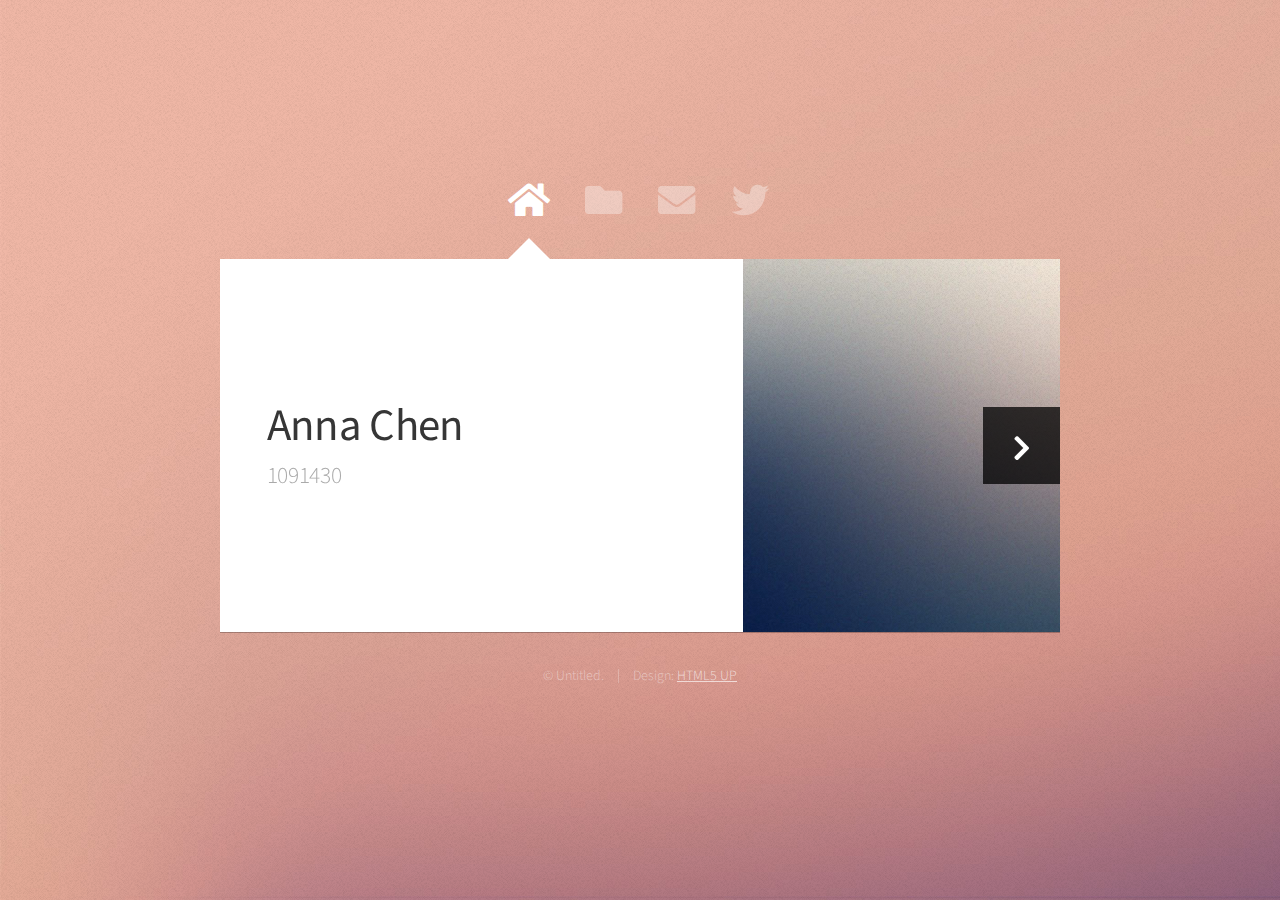
==== index.html @ 2713ee70 "first commit" ====
<!DOCTYPE HTML>
<html>
	<head>
		<title>Anna's web</title>
		<meta charset="utf-8" />
		<meta name="viewport" content="width=device-width, initial-scale=1, user-scalable=no" />
		<link rel="stylesheet" href="assets/css/main.css" />
		<noscript><link rel="stylesheet" href="assets/css/noscript.css" /></noscript>
	</head>
	<body class="is-preload">

		<!-- Wrapper-->
			<div id="wrapper">

				<!-- Nav -->
					<nav id="nav">
						<a href="#" class="icon solid fa-home"><span>Home</span></a>
						<a href="#work" class="icon solid fa-folder"><span>Work</span></a>
						<a href="#contact" class="icon solid fa-envelope"><span>Contact</span></a>
						<a href="https://www.instagram.com/anna_chen_1228/" class="icon brands fa-twitter"><span>Twitter</span></a>
					</nav>

				<!-- Main -->
					<div id="main">

						<!-- Me -->
							<article id="home" class="panel intro">
								<header>
									<h1>Anna Chen</h1>
									<p>1091430</p>
								</header>
								<a href="#work" class="jumplink pic">
									<span class="arrow icon solid fa-chevron-right"><span>See my work</span></span>
									<img src="images/me.jpg" alt="照片" width="300" height="200" />
								</a>
							</article>

						<!-- Work -->
							<article id="work" class="panel">
								<header>
									<h2>成果</h2>
								</header>
								<p>
									作品集
								</p>
								<section>
									<div class="row">
										<div class="col-4 col-6-medium col-12-small">
											<a target="_blank" href="hellohtml/index.html" class="image fit"><img src="images/pic01.jpg" alt=""></a>
										</div>
										<div class="col-4 col-6-medium col-12-small">
											<a target="_blank" href="hellojavascript/index.html" class="image fit"><img src="images/pic02.jpg" alt=""></a>
										</div>
										<div class="col-4 col-6-medium col-12-small">
											<a target="_blank" href="css_html/index.html"class="image fit"><img src="images/pic03.jpg" alt=""></a>
										</div>
										<div class="col-4 col-6-medium col-12-small">
											<a target="_blank" href="box model/index.html" class="image fit"><img src="images/pic04.jpg" alt=""></a>
										</div>
										<div class="col-4 col-6-medium col-12-small">
											<a target="_blank" href="bubble/index.html" class="image fit"><img src="images/pic05.jpg" alt=""></a>
										</div>
										<div class="col-4 col-6-medium col-12-small">
											<a target="_blank" href="animation/index.html" class="image fit"><img src="images/pic06.jpg" alt=""></a>
										</div>
										<div class="col-4 col-6-medium col-12-small">
											<a target="_blank" href="school timetable/index.html"class="image fit"><img src="images/pic07.jpg" alt=""></a>
										</div>
										<div class="col-4 col-6-medium col-12-small">
											<a href="#" class="image fit"><img src="images/pic08.jpg" alt=""></a>
										</div>
										<div class="col-4 col-6-medium col-12-small">
											<a href="#" class="image fit"><img src="images/pic09.jpg" alt=""></a>
										</div>
										<div class="col-4 col-6-medium col-12-small">
											<a href="#" class="image fit"><img src="images/pic10.jpg" alt=""></a>
										</div>
										<div class="col-4 col-6-medium col-12-small">
											<a href="#" class="image fit"><img src="images/pic11.jpg" alt=""></a>
										</div>
										<div class="col-4 col-6-medium col-12-small">
											<a href="#" class="image fit"><img src="images/pic12.jpg" alt=""></a>
										</div>
									</div>
								</section>
							</article>

						<!-- Contact -->
							<article id="contact" class="panel">
								<header>
									<h2>Contact Me</h2>
								</header>
								<form action="#" method="post">
									<div>
										<div class="row">
											<div class="col-6 col-12-medium">
												<input type="text" name="name" placeholder="Name" />
											</div>
											<div class="col-6 col-12-medium">
												<input type="text" name="email" placeholder="Email" />
											</div>
											<div class="col-12">
												<input type="text" name="subject" placeholder="Subject" />
											</div>
											<div class="col-12">
												<textarea name="message" placeholder="Message" rows="6"></textarea>
											</div>
											<div class="col-12">
												<input type="submit" value="Send Message" />
											</div>
										</div>
									</div>
								</form>
							</article>

					</div>

				<!-- Footer -->
					<div id="footer">
						<ul class="copyright">
							<li>&copy; Untitled.</li><li>Design: <a href="http://html5up.net">HTML5 UP</a></li>
						</ul>
					</div>

			</div>

		<!-- Scripts -->
			<script src="assets/js/jquery.min.js"></script>
			<script src="assets/js/browser.min.js"></script>
			<script src="assets/js/breakpoints.min.js"></script>
			<script src="assets/js/util.js"></script>
			<script src="assets/js/main.js"></script>

	</body>
</html>
---- assets/css/main.css ----
@import url("https://fonts.googleapis.com/css?family=Source+Sans+Pro:300,400,300italic,400italic");
@import url("fontawesome-all.min.css");

html, body, div, span, applet, object,
iframe, h1, h2, h3, h4, h5, h6, p, blockquote,
pre, a, abbr, acronym, address, big, cite,
code, del, dfn, em, img, ins, kbd, q, s, samp,
small, strike, strong, sub, sup, tt, var, b,
u, i, center, dl, dt, dd, ol, ul, li, fieldset,
form, label, legend, table, caption, tbody,
tfoot, thead, tr, th, td, article, aside,
canvas, details, embed, figure, figcaption,
footer, header, hgroup, menu, nav, output, ruby,
section, summary, time, mark, audio, video {
	margin: 0;
	padding: 0;
	border: 0;
	font-size: 100%;
	font: inherit;
	vertical-align: baseline;}

article, aside, details, figcaption, figure,
footer, header, hgroup, menu, nav, section {
	display: block;}

body {
	line-height: 1;
}

ol, ul {
	list-style: none;
}

blockquote, q {
	quotes: none;
}

	blockquote:before, blockquote:after, q:before, q:after {
		content: '';
		content: none;
	}

table {
	border-collapse: collapse;
	border-spacing: 0;
}

body {
	-webkit-text-size-adjust: none;
}

mark {
	background-color: transparent;
	color: inherit;
}

input::-moz-focus-inner {
	border: 0;
	padding: 0;
}

input, select, textarea {
	-moz-appearance: none;
	-webkit-appearance: none;
	-ms-appearance: none;
	appearance: none;
}

/* Row */

	.row {
		display: flex;
		flex-wrap: wrap;
		box-sizing: border-box;
		align-items: stretch;
	}

		.row > * {
			box-sizing: border-box;
		}

		.row.gtr-uniform > * > :last-child {
			margin-bottom: 0;
		}

		.row.aln-left {
			justify-content: flex-start;
		}

		.row.aln-center {
			justify-content: center;
		}

		.row.aln-right {
			justify-content: flex-end;
		}

		.row.aln-top {
			align-items: flex-start;
		}

		.row.aln-middle {
			align-items: center;
		}

		.row.aln-bottom {
			align-items: flex-end;
		}

		.row > .imp {
			order: -1;
		}

		.row > .col-1 {
			width: 8.33333%;
		}

		.row > .off-1 {
			margin-left: 8.33333%;
		}

		.row > .col-2 {
			width: 16.66667%;
		}

		.row > .off-2 {
			margin-left: 16.66667%;
		}

		.row > .col-3 {
			width: 25%;
		}

		.row > .off-3 {
			margin-left: 25%;
		}

		.row > .col-4 {
			width: 33.33333%;
		}

		.row > .off-4 {
			margin-left: 33.33333%;
		}

		.row > .col-5 {
			width: 41.66667%;
		}

		.row > .off-5 {
			margin-left: 41.66667%;
		}

		.row > .col-6 {
			width: 50%;
		}

		.row > .off-6 {
			margin-left: 50%;
		}

		.row > .col-7 {
			width: 58.33333%;
		}

		.row > .off-7 {
			margin-left: 58.33333%;
		}

		.row > .col-8 {
			width: 66.66667%;
		}

		.row > .off-8 {
			margin-left: 66.66667%;
		}

		.row > .col-9 {
			width: 75%;
		}

		.row > .off-9 {
			margin-left: 75%;
		}

		.row > .col-10 {
			width: 83.33333%;
		}

		.row > .off-10 {
			margin-left: 83.33333%;
		}

		.row > .col-11 {
			width: 91.66667%;
		}

		.row > .off-11 {
			margin-left: 91.66667%;
		}

		.row > .col-12 {
			width: 100%;
		}

		.row > .off-12 {
			margin-left: 100%;
		}

		.row.gtr-0 {
			margin-top: 0em;
			margin-left: 0em;
		}

			.row.gtr-0 > * {
				padding: 0em 0 0 0em;
			}

			.row.gtr-0.gtr-uniform {
				margin-top: 0em;
			}

				.row.gtr-0.gtr-uniform > * {
					padding-top: 0em;
				}

		.row.gtr-25 {
			margin-top: -0.3125em;
			margin-left: -0.3125em;
		}

			.row.gtr-25 > * {
				padding: 0.3125em 0 0 0.3125em;
			}

			.row.gtr-25.gtr-uniform {
				margin-top: -0.3125em;
			}

				.row.gtr-25.gtr-uniform > * {
					padding-top: 0.3125em;
				}

		.row.gtr-50 {
			margin-top: -0.625em;
			margin-left: -0.625em;
		}

			.row.gtr-50 > * {
				padding: 0.625em 0 0 0.625em;
			}

			.row.gtr-50.gtr-uniform {
				margin-top: -0.625em;
			}

				.row.gtr-50.gtr-uniform > * {
					padding-top: 0.625em;
				}

		.row {
			margin-top: -1.25em;
			margin-left: -1.25em;
		}

			.row > * {
				padding: 1.25em 0 0 1.25em;
			}

			.row.gtr-uniform {
				margin-top: -1.25em;
			}

				.row.gtr-uniform > * {
					padding-top: 1.25em;
				}

		.row.gtr-150 {
			margin-top: -1.875em;
			margin-left: -1.875em;
		}

			.row.gtr-150 > * {
				padding: 1.875em 0 0 1.875em;
			}

			.row.gtr-150.gtr-uniform {
				margin-top: -1.875em;
			}

				.row.gtr-150.gtr-uniform > * {
					padding-top: 1.875em;
				}

		.row.gtr-200 {
			margin-top: -2.5em;
			margin-left: -2.5em;
		}

			.row.gtr-200 > * {
				padding: 2.5em 0 0 2.5em;
			}

			.row.gtr-200.gtr-uniform {
				margin-top: -2.5em;
			}

				.row.gtr-200.gtr-uniform > * {
					padding-top: 2.5em;
				}

		@media screen and (max-width: 1680px) {

			.row {
				display: flex;
				flex-wrap: wrap;
				box-sizing: border-box;
				align-items: stretch;
			}

				.row > * {
					box-sizing: border-box;
				}

				.row.gtr-uniform > * > :last-child {
					margin-bottom: 0;
				}

				.row.aln-left {
					justify-content: flex-start;
				}

				.row.aln-center {
					justify-content: center;
				}

				.row.aln-right {
					justify-content: flex-end;
				}

				.row.aln-top {
					align-items: flex-start;
				}

				.row.aln-middle {
					align-items: center;
				}

				.row.aln-bottom {
					align-items: flex-end;
				}

				.row > .imp-xlarge {
					order: -1;
				}

				.row > .col-1-xlarge {
					width: 8.33333%;
				}

				.row > .off-1-xlarge {
					margin-left: 8.33333%;
				}

				.row > .col-2-xlarge {
					width: 16.66667%;
				}

				.row > .off-2-xlarge {
					margin-left: 16.66667%;
				}

				.row > .col-3-xlarge {
					width: 25%;
				}

				.row > .off-3-xlarge {
					margin-left: 25%;
				}

				.row > .col-4-xlarge {
					width: 33.33333%;
				}

				.row > .off-4-xlarge {
					margin-left: 33.33333%;
				}

				.row > .col-5-xlarge {
					width: 41.66667%;
				}

				.row > .off-5-xlarge {
					margin-left: 41.66667%;
				}

				.row > .col-6-xlarge {
					width: 50%;
				}

				.row > .off-6-xlarge {
					margin-left: 50%;
				}

				.row > .col-7-xlarge {
					width: 58.33333%;
				}

				.row > .off-7-xlarge {
					margin-left: 58.33333%;
				}

				.row > .col-8-xlarge {
					width: 66.66667%;
				}

				.row > .off-8-xlarge {
					margin-left: 66.66667%;
				}

				.row > .col-9-xlarge {
					width: 75%;
				}

				.row > .off-9-xlarge {
					margin-left: 75%;
				}

				.row > .col-10-xlarge {
					width: 83.33333%;
				}

				.row > .off-10-xlarge {
					margin-left: 83.33333%;
				}

				.row > .col-11-xlarge {
					width: 91.66667%;
				}

				.row > .off-11-xlarge {
					margin-left: 91.66667%;
				}

				.row > .col-12-xlarge {
					width: 100%;
				}

				.row > .off-12-xlarge {
					margin-left: 100%;
				}

				.row.gtr-0 {
					margin-top: 0em;
					margin-left: 0em;
				}

					.row.gtr-0 > * {
						padding: 0em 0 0 0em;
					}

					.row.gtr-0.gtr-uniform {
						margin-top: 0em;
					}

						.row.gtr-0.gtr-uniform > * {
							padding-top: 0em;
						}

				.row.gtr-25 {
					margin-top: -0.3125em;
					margin-left: -0.3125em;
				}

					.row.gtr-25 > * {
						padding: 0.3125em 0 0 0.3125em;
					}

					.row.gtr-25.gtr-uniform {
						margin-top: -0.3125em;
					}

						.row.gtr-25.gtr-uniform > * {
							padding-top: 0.3125em;
						}

				.row.gtr-50 {
					margin-top: -0.625em;
					margin-left: -0.625em;
				}

					.row.gtr-50 > * {
						padding: 0.625em 0 0 0.625em;
					}

					.row.gtr-50.gtr-uniform {
						margin-top: -0.625em;
					}

						.row.gtr-50.gtr-uniform > * {
							padding-top: 0.625em;
						}

				.row {
					margin-top: -1.25em;
					margin-left: -1.25em;
				}

					.row > * {
						padding: 1.25em 0 0 1.25em;
					}

					.row.gtr-uniform {
						margin-top: -1.25em;
					}

						.row.gtr-uniform > * {
							padding-top: 1.25em;
						}

				.row.gtr-150 {
					margin-top: -1.875em;
					margin-left: -1.875em;
				}

					.row.gtr-150 > * {
						padding: 1.875em 0 0 1.875em;
					}

					.row.gtr-150.gtr-uniform {
						margin-top: -1.875em;
					}

						.row.gtr-150.gtr-uniform > * {
							padding-top: 1.875em;
						}

				.row.gtr-200 {
					margin-top: -2.5em;
					margin-left: -2.5em;
				}

					.row.gtr-200 > * {
						padding: 2.5em 0 0 2.5em;
					}

					.row.gtr-200.gtr-uniform {
						margin-top: -2.5em;
					}

						.row.gtr-200.gtr-uniform > * {
							padding-top: 2.5em;
						}

		}

		@media screen and (max-width: 1280px) {

			.row {
				display: flex;
				flex-wrap: wrap;
				box-sizing: border-box;
				align-items: stretch;
			}

				.row > * {
					box-sizing: border-box;
				}

				.row.gtr-uniform > * > :last-child {
					margin-bottom: 0;
				}

				.row.aln-left {
					justify-content: flex-start;
				}

				.row.aln-center {
					justify-content: center;
				}

				.row.aln-right {
					justify-content: flex-end;
				}

				.row.aln-top {
					align-items: flex-start;
				}

				.row.aln-middle {
					align-items: center;
				}

				.row.aln-bottom {
					align-items: flex-end;
				}

				.row > .imp-large {
					order: -1;
				}

				.row > .col-1-large {
					width: 8.33333%;
				}

				.row > .off-1-large {
					margin-left: 8.33333%;
				}

				.row > .col-2-large {
					width: 16.66667%;
				}

				.row > .off-2-large {
					margin-left: 16.66667%;
				}

				.row > .col-3-large {
					width: 25%;
				}

				.row > .off-3-large {
					margin-left: 25%;
				}

				.row > .col-4-large {
					width: 33.33333%;
				}

				.row > .off-4-large {
					margin-left: 33.33333%;
				}

				.row > .col-5-large {
					width: 41.66667%;
				}

				.row > .off-5-large {
					margin-left: 41.66667%;
				}

				.row > .col-6-large {
					width: 50%;
				}

				.row > .off-6-large {
					margin-left: 50%;
				}

				.row > .col-7-large {
					width: 58.33333%;
				}

				.row > .off-7-large {
					margin-left: 58.33333%;
				}

				.row > .col-8-large {
					width: 66.66667%;
				}

				.row > .off-8-large {
					margin-left: 66.66667%;
				}

				.row > .col-9-large {
					width: 75%;
				}

				.row > .off-9-large {
					margin-left: 75%;
				}

				.row > .col-10-large {
					width: 83.33333%;
				}

				.row > .off-10-large {
					margin-left: 83.33333%;
				}

				.row > .col-11-large {
					width: 91.66667%;
				}

				.row > .off-11-large {
					margin-left: 91.66667%;
				}

				.row > .col-12-large {
					width: 100%;
				}

				.row > .off-12-large {
					margin-left: 100%;
				}

				.row.gtr-0 {
					margin-top: 0em;
					margin-left: 0em;
				}

					.row.gtr-0 > * {
						padding: 0em 0 0 0em;
					}

					.row.gtr-0.gtr-uniform {
						margin-top: 0em;
					}

						.row.gtr-0.gtr-uniform > * {
							padding-top: 0em;
						}

				.row.gtr-25 {
					margin-top: -0.3125em;
					margin-left: -0.3125em;
				}

					.row.gtr-25 > * {
						padding: 0.3125em 0 0 0.3125em;
					}

					.row.gtr-25.gtr-uniform {
						margin-top: -0.3125em;
					}

						.row.gtr-25.gtr-uniform > * {
							padding-top: 0.3125em;
						}

				.row.gtr-50 {
					margin-top: -0.625em;
					margin-left: -0.625em;
				}

					.row.gtr-50 > * {
						padding: 0.625em 0 0 0.625em;
					}

					.row.gtr-50.gtr-uniform {
						margin-top: -0.625em;
					}

						.row.gtr-50.gtr-uniform > * {
							padding-top: 0.625em;
						}

				.row {
					margin-top: -1.25em;
					margin-left: -1.25em;
				}

					.row > * {
						padding: 1.25em 0 0 1.25em;
					}

					.row.gtr-uniform {
						margin-top: -1.25em;
					}

						.row.gtr-uniform > * {
							padding-top: 1.25em;
						}

				.row.gtr-150 {
					margin-top: -1.875em;
					margin-left: -1.875em;
				}

					.row.gtr-150 > * {
						padding: 1.875em 0 0 1.875em;
					}

					.row.gtr-150.gtr-uniform {
						margin-top: -1.875em;
					}

						.row.gtr-150.gtr-uniform > * {
							padding-top: 1.875em;
						}

				.row.gtr-200 {
					margin-top: -2.5em;
					margin-left: -2.5em;
				}

					.row.gtr-200 > * {
						padding: 2.5em 0 0 2.5em;
					}

					.row.gtr-200.gtr-uniform {
						margin-top: -2.5em;
					}

						.row.gtr-200.gtr-uniform > * {
							padding-top: 2.5em;
						}

		}

		@media screen and (max-width: 980px) {

			.row {
				display: flex;
				flex-wrap: wrap;
				box-sizing: border-box;
				align-items: stretch;
			}

				.row > * {
					box-sizing: border-box;
				}

				.row.gtr-uniform > * > :last-child {
					margin-bottom: 0;
				}

				.row.aln-left {
					justify-content: flex-start;
				}

				.row.aln-center {
					justify-content: center;
				}

				.row.aln-right {
					justify-content: flex-end;
				}

				.row.aln-top {
					align-items: flex-start;
				}

				.row.aln-middle {
					align-items: center;
				}

				.row.aln-bottom {
					align-items: flex-end;
				}

				.row > .imp-medium {
					order: -1;
				}

				.row > .col-1-medium {
					width: 8.33333%;
				}

				.row > .off-1-medium {
					margin-left: 8.33333%;
				}

				.row > .col-2-medium {
					width: 16.66667%;
				}

				.row > .off-2-medium {
					margin-left: 16.66667%;
				}

				.row > .col-3-medium {
					width: 25%;
				}

				.row > .off-3-medium {
					margin-left: 25%;
				}

				.row > .col-4-medium {
					width: 33.33333%;
				}

				.row > .off-4-medium {
					margin-left: 33.33333%;
				}

				.row > .col-5-medium {
					width: 41.66667%;
				}

				.row > .off-5-medium {
					margin-left: 41.66667%;
				}

				.row > .col-6-medium {
					width: 50%;
				}

				.row > .off-6-medium {
					margin-left: 50%;
				}

				.row > .col-7-medium {
					width: 58.33333%;
				}

				.row > .off-7-medium {
					margin-left: 58.33333%;
				}

				.row > .col-8-medium {
					width: 66.66667%;
				}

				.row > .off-8-medium {
					margin-left: 66.66667%;
				}

				.row > .col-9-medium {
					width: 75%;
				}

				.row > .off-9-medium {
					margin-left: 75%;
				}

				.row > .col-10-medium {
					width: 83.33333%;
				}

				.row > .off-10-medium {
					margin-left: 83.33333%;
				}

				.row > .col-11-medium {
					width: 91.66667%;
				}

				.row > .off-11-medium {
					margin-left: 91.66667%;
				}

				.row > .col-12-medium {
					width: 100%;
				}

				.row > .off-12-medium {
					margin-left: 100%;
				}

				.row.gtr-0 {
					margin-top: 0em;
					margin-left: 0em;
				}

					.row.gtr-0 > * {
						padding: 0em 0 0 0em;
					}

					.row.gtr-0.gtr-uniform {
						margin-top: 0em;
					}

						.row.gtr-0.gtr-uniform > * {
							padding-top: 0em;
						}

				.row.gtr-25 {
					margin-top: -0.3125em;
					margin-left: -0.3125em;
				}

					.row.gtr-25 > * {
						padding: 0.3125em 0 0 0.3125em;
					}

					.row.gtr-25.gtr-uniform {
						margin-top: -0.3125em;
					}

						.row.gtr-25.gtr-uniform > * {
							padding-top: 0.3125em;
						}

				.row.gtr-50 {
					margin-top: -0.625em;
					margin-left: -0.625em;
				}

					.row.gtr-50 > * {
						padding: 0.625em 0 0 0.625em;
					}

					.row.gtr-50.gtr-uniform {
						margin-top: -0.625em;
					}

						.row.gtr-50.gtr-uniform > * {
							padding-top: 0.625em;
						}

				.row {
					margin-top: -1.25em;
					margin-left: -1.25em;
				}

					.row > * {
						padding: 1.25em 0 0 1.25em;
					}

					.row.gtr-uniform {
						margin-top: -1.25em;
					}

						.row.gtr-uniform > * {
							padding-top: 1.25em;
						}

				.row.gtr-150 {
					margin-top: -1.875em;
					margin-left: -1.875em;
				}

					.row.gtr-150 > * {
						padding: 1.875em 0 0 1.875em;
					}

					.row.gtr-150.gtr-uniform {
						margin-top: -1.875em;
					}

						.row.gtr-150.gtr-uniform > * {
							padding-top: 1.875em;
						}

				.row.gtr-200 {
					margin-top: -2.5em;
					margin-left: -2.5em;
				}

					.row.gtr-200 > * {
						padding: 2.5em 0 0 2.5em;
					}

					.row.gtr-200.gtr-uniform {
						margin-top: -2.5em;
					}

						.row.gtr-200.gtr-uniform > * {
							padding-top: 2.5em;
						}

		}

		@media screen and (max-width: 736px) {

			.row {
				display: flex;
				flex-wrap: wrap;
				box-sizing: border-box;
				align-items: stretch;
			}

				.row > * {
					box-sizing: border-box;
				}

				.row.gtr-uniform > * > :last-child {
					margin-bottom: 0;
				}

				.row.aln-left {
					justify-content: flex-start;
				}

				.row.aln-center {
					justify-content: center;
				}

				.row.aln-right {
					justify-content: flex-end;
				}

				.row.aln-top {
					align-items: flex-start;
				}

				.row.aln-middle {
					align-items: center;
				}

				.row.aln-bottom {
					align-items: flex-end;
				}

				.row > .imp-small {
					order: -1;
				}

				.row > .col-1-small {
					width: 8.33333%;
				}

				.row > .off-1-small {
					margin-left: 8.33333%;
				}

				.row > .col-2-small {
					width: 16.66667%;
				}

				.row > .off-2-small {
					margin-left: 16.66667%;
				}

				.row > .col-3-small {
					width: 25%;
				}

				.row > .off-3-small {
					margin-left: 25%;
				}

				.row > .col-4-small {
					width: 33.33333%;
				}

				.row > .off-4-small {
					margin-left: 33.33333%;
				}

				.row > .col-5-small {
					width: 41.66667%;
				}

				.row > .off-5-small {
					margin-left: 41.66667%;
				}

				.row > .col-6-small {
					width: 50%;
				}

				.row > .off-6-small {
					margin-left: 50%;
				}

				.row > .col-7-small {
					width: 58.33333%;
				}

				.row > .off-7-small {
					margin-left: 58.33333%;
				}

				.row > .col-8-small {
					width: 66.66667%;
				}

				.row > .off-8-small {
					margin-left: 66.66667%;
				}

				.row > .col-9-small {
					width: 75%;
				}

				.row > .off-9-small {
					margin-left: 75%;
				}

				.row > .col-10-small {
					width: 83.33333%;
				}

				.row > .off-10-small {
					margin-left: 83.33333%;
				}

				.row > .col-11-small {
					width: 91.66667%;
				}

				.row > .off-11-small {
					margin-left: 91.66667%;
				}

				.row > .col-12-small {
					width: 100%;
				}

				.row > .off-12-small {
					margin-left: 100%;
				}

				.row.gtr-0 {
					margin-top: 0em;
					margin-left: 0em;
				}

					.row.gtr-0 > * {
						padding: 0em 0 0 0em;
					}

					.row.gtr-0.gtr-uniform {
						margin-top: 0em;
					}

						.row.gtr-0.gtr-uniform > * {
							padding-top: 0em;
						}

				.row.gtr-25 {
					margin-top: -0.3125em;
					margin-left: -0.3125em;
				}

					.row.gtr-25 > * {
						padding: 0.3125em 0 0 0.3125em;
					}

					.row.gtr-25.gtr-uniform {
						margin-top: -0.3125em;
					}

						.row.gtr-25.gtr-uniform > * {
							padding-top: 0.3125em;
						}

				.row.gtr-50 {
					margin-top: -0.625em;
					margin-left: -0.625em;
				}

					.row.gtr-50 > * {
						padding: 0.625em 0 0 0.625em;
					}

					.row.gtr-50.gtr-uniform {
						margin-top: -0.625em;
					}

						.row.gtr-50.gtr-uniform > * {
							padding-top: 0.625em;
						}

				.row {
					margin-top: -1.25em;
					margin-left: -1.25em;
				}

					.row > * {
						padding: 1.25em 0 0 1.25em;
					}

					.row.gtr-uniform {
						margin-top: -1.25em;
					}

						.row.gtr-uniform > * {
							padding-top: 1.25em;
						}

				.row.gtr-150 {
					margin-top: -1.875em;
					margin-left: -1.875em;
				}

					.row.gtr-150 > * {
						padding: 1.875em 0 0 1.875em;
					}

					.row.gtr-150.gtr-uniform {
						margin-top: -1.875em;
					}

						.row.gtr-150.gtr-uniform > * {
							padding-top: 1.875em;
						}

				.row.gtr-200 {
					margin-top: -2.5em;
					margin-left: -2.5em;
				}

					.row.gtr-200 > * {
						padding: 2.5em 0 0 2.5em;
					}

					.row.gtr-200.gtr-uniform {
						margin-top: -2.5em;
					}

						.row.gtr-200.gtr-uniform > * {
							padding-top: 2.5em;
						}

		}

/* Basic */

	html {
		box-sizing: border-box;
	}

	*, *:before, *:after {
		box-sizing: inherit;
	}

	body {
		background-image: url("images/overlay.png"), url("images/bg.jpg");
		background-repeat: repeat, no-repeat;
		background-size: auto, 100% 100%;
		background-attachment: fixed;
		overflow-y: scroll;
	}

		body.is-preload *, body.is-preload *:before, body.is-preload *:after {
			-moz-animation: none !important;
			-webkit-animation: none !important;
			-ms-animation: none !important;
			animation: none !important;
			-moz-transition: none !important;
			-webkit-transition: none !important;
			-ms-transition: none !important;
			transition: none !important;
		}

	body, input, textarea, select {
		font-family: 'Source Sans Pro', sans-serif;
		font-weight: 300;
		color: #777777;
		font-size: 20pt;
		line-height: 1.75em;
	}

		@media screen and (max-width: 1680px) {

			body, input, textarea, select {
				font-size: 15pt;
			}

		}

		@media screen and (max-width: 1280px) {

			body, input, textarea, select {
				font-size: 14pt;
			}

		}

		@media screen and (max-width: 736px) {

			body, input, textarea, select {
				font-size: 12pt;
			}

		}

		@media screen and (max-width: 360px) {

			body, input, textarea, select {
				font-size: 11pt;
			}

		}

	strong, b, h1, h2, h3, h4, h5, h6 {
		font-weight: 400;
		color: #363636;
	}

	h1 {
		font-size: 2.4em;
		letter-spacing: -0.015em;
	}

	h2 {
		font-size: 1.8em;
		letter-spacing: -0.015em;
	}

	h3, h4, h5, h6 {
		font-size: 1.25em;
		letter-spacing: -0.015em;
	}

	@media screen and (max-width: 736px) {

		h1 {
			font-size: 1.75em;
		}

		h2 {
			font-size: 1.375em;
		}

		h3, h4, h5, h6 {
			font-size: 1em;
		}

	}

	blockquote {
		border-left: solid 0.5em #ddd;
		padding: 1em 0 1em 2em;
		font-style: italic;
	}

	em, i {
		font-style: italic;
	}

	hr {
		border: 0;
		border-top: solid 1px #ddd;
		padding: 1.5em 0 0 0;
		margin: 1.75em 0 0 0;
	}

	sub {
		position: relative;
		top: 0.5em;
		font-size: 0.8em;
	}

	sup {
		position: relative;
		top: -0.5em;
		font-size: 0.8em;
	}

	br.clear {
		clear: both;
	}

	p, ul, ol, dl, table, blockquote, form {
		margin-bottom: 2em;
	}

/* Table */

	table {
		width: 100%;
	}

		table.default tbody tr {
			border-bottom: solid 1px #f4f4f4;
		}

		table.default td {
			padding: 0.5em 1em 0.5em 1em;
		}

		table.default th {
			text-align: left;
			font-weight: 400;
			padding: 0.5em 1em 0.5em 1em;
		}

		table.default thead {
			border-bottom: solid 2px #f4f4f4;
		}

/* Form */

	form label {
		display: block;
		font-weight: 400;
		color: #363636;
		margin: 0 0 1em 0;
	}

	form input[type="text"],
	form input[type="email"],
	form input[type="password"],
	form select,
	form textarea {
		-webkit-appearance: none;
		border: 0;
		background: #f4f4f4;
		padding: 0.75em;
		width: 100%;
		-moz-transition: background-color .25s ease-in-out;
		-webkit-transition: background-color .25s ease-in-out;
		-ms-transition: background-color .25s ease-in-out;
		transition: background-color .25s ease-in-out;
	}

		form input[type="text"]:focus,
		form input[type="email"]:focus,
		form input[type="password"]:focus,
		form select:focus,
		form textarea:focus {
			background: #f8f8f8;
		}

	form input[type="text"],
	form input[type="email"],
	form input[type="password"],
	form select {
		line-height: 1.35em;
	}

	form ::-webkit-input-placeholder {
		color: #999;
	}

	form :-moz-placeholder {
		color: #999;
	}

	form ::-moz-placeholder {
		color: #999;
	}

	form :-ms-input-placeholder {
		color: #999;
	}

/* Section/Article */

	section, article {
		margin-bottom: 3em;
	}

		section > :last-child, section:last-child, article > :last-child, article:last-child {
			margin-bottom: 0;
		}

	header {
		margin: 0 0 1.5em 0;
	}

		header > p {
			margin: 0.5em 0 0 0;
			color: #aaa;
		}

		@media screen and (max-width: 736px) {

			header {
				margin: 0 0 1em 0;
			}

		}

/* Image */

	.image {
		display: inline-block;
	}

		.image img {
			display: block;
			width: 100%;
		}

		.image.fit {
			display: block;
			width: 100%;
		}

		.image.featured {
			display: block;
			width: 100%;
			margin: 0 0 2em 0;
		}

		.image.left {
			float: left;
			margin: 0 2em 2em 0;
		}

		.image.centered {
			display: block;
			margin: 0 0 2em 0;
		}

			.image.centered img {
				margin: 0 auto;
				width: auto;
			}

/* Button */

	input[type="button"],
	input[type="submit"],
	input[type="reset"],
	button,
	.button {
		-moz-transition: background-color .25s ease-in-out;
		-webkit-transition: background-color .25s ease-in-out;
		-ms-transition: background-color .25s ease-in-out;
		transition: background-color .25s ease-in-out;
		-webkit-appearance: none;
		display: inline-block;
		background-color: #222222;
		color: #ffffff;
		border: 0;
		cursor: pointer;
		outline: 0;
		padding: 0.7em 1.5em 0.7em 1.5em;
	}

		input[type="button"]:hover,
		input[type="submit"]:hover,
		input[type="reset"]:hover,
		button:hover,
		.button:hover {
			background-color: #333333;
		}

		input[type="button"]:active,
		input[type="submit"]:active,
		input[type="reset"]:active,
		button:active,
		.button:active {
			background-color: #444444;
		}

		input[type="button"].alt,
		input[type="submit"].alt,
		input[type="reset"].alt,
		button.alt,
		.button.alt {
			background-color: #777777;
		}

			input[type="button"].alt:hover,
			input[type="submit"].alt:hover,
			input[type="reset"].alt:hover,
			button.alt:hover,
			.button.alt:hover {
				background-color: #888888;
			}

			input[type="button"].alt:active,
			input[type="submit"].alt:active,
			input[type="reset"].alt:active,
			button.alt:active,
			.button.alt:active {
				background-color: #999999;
			}

		input[type="button"].small,
		input[type="submit"].small,
		input[type="reset"].small,
		button.small,
		.button.small {
			font-size: 0.75em;
		}

		input[type="button"].large,
		input[type="submit"].large,
		input[type="reset"].large,
		button.large,
		.button.large {
			font-size: 1.25em;
			padding: 0.5em 1.25em 0.5em 1.25em;
		}

		input[type="button"].xlarge,
		input[type="submit"].xlarge,
		input[type="reset"].xlarge,
		button.xlarge,
		.button.xlarge {
			font-size: 1.5em;
			padding: 0.5em 1.25em 0.5em 1.25em;
		}

		@media screen and (max-width: 736px) {

			input[type="button"],
			input[type="submit"],
			input[type="reset"],
			button,
			.button {
				width: 100%;
			}

		}

/* List */

	ul {
		list-style: disc;
		padding-left: 1em;
	}

		ul li {
			padding-left: 0.5em;
		}

	ol {
		list-style: decimal;
		padding-left: 1.25em;
	}

		ol li {
			padding-left: 0.25em;
		}

/* Actions */

	ul.actions {
		list-style: none;
		padding-left: 0;
	}

		ul.actions li {
			display: inline-block;
			padding-left: 0;
			margin: 0 0 0 0.5em;
		}

			ul.actions li:first-child {
				margin-left: 0;
			}

		@media screen and (max-width: 736px) {

			ul.actions li {
				display: block;
				margin: 0.75em 0 0 0;
			}

				ul.actions li:first-child {
					margin-top: 0;
				}

		}

/* Icons */

	.icon {
		text-decoration: none;
		position: relative;
		text-decoration: none;
	}

		.icon:before {
			-moz-osx-font-smoothing: grayscale;
			-webkit-font-smoothing: antialiased;
			display: inline-block;
			font-style: normal;
			font-variant: normal;
			text-rendering: auto;
			line-height: 1;
			text-transform: none !important;
			font-family: 'Font Awesome 5 Free';
			font-weight: 400;
		}

		.icon.solid:before {
			font-weight: 900;
		}

		.icon.brands:before {
			font-family: 'Font Awesome 5 Brands';
		}

		.icon:before {
			line-height: inherit;
		}

		.icon > .label {
			display: none;
		}

/* Nav */

	#nav {
		text-align: center;
		height: 4.25em;
		cursor: default;
	}

		#nav a {
			position: relative;
			display: inline-block;
			color: #ffffff;
			width: 1em;
			height: 1em;
			line-height: 0.9em;
			font-size: 2.5em;
			margin: 0 0.25em 0 0.25em;
			opacity: 0.35;
			outline: 0;
			-moz-transition: opacity .25s ease-in-out;
			-webkit-transition: opacity .25s ease-in-out;
			-ms-transition: opacity .25s ease-in-out;
			transition: opacity .25s ease-in-out;
		}

			#nav a.icon:before {
				padding-right: 0;
			}

			#nav a:before {
				font-size: 0.8em;
			}

			#nav a:after {
				content: '';
				display: block;
				position: absolute;
				left: 50%;
				bottom: -0.75em;
				margin-left: -0.5em;
				border-bottom: solid 0em #ffffff;
				border-left: solid 0.5em transparent;
				border-right: solid 0.5em transparent;
				-moz-transition: border-bottom-width .25s ease-in-out;
				-webkit-transition: border-bottom-width .25s ease-in-out;
				-ms-transition: border-bottom-width .25s ease-in-out;
				transition: border-bottom-width .25s ease-in-out;
			}

			#nav a span {
				display: block;
				position: absolute;
				background: #222222;
				color: #ffffff;
				top: -2.75em;
				font-size: 0.3em;
				height: 2.25em;
				line-height: 2.25em;
				left: 50%;
				opacity: 0;
				-moz-transition: opacity .25s ease-in-out;
				-webkit-transition: opacity .25s ease-in-out;
				-ms-transition: opacity .25s ease-in-out;
				transition: opacity .25s ease-in-out;
				width: 5.5em;
				margin-left: -2.75em;
			}

				#nav a span:after {
					content: '';
					display: block;
					position: absolute;
					bottom: -0.4em;
					left: 50%;
					margin-left: -0.6em;
					border-top: solid 0.6em #222222;
					border-left: solid 0.6em transparent;
					border-right: solid 0.6em transparent;
				}

			#nav a:hover {
				opacity: 1.0;
			}

				#nav a:hover span {
					opacity: 1.0;
				}

			#nav a.active {
				opacity: 1.0;
			}

				#nav a.active:after {
					border-bottom-width: 0.5em;
				}

		@media screen and (max-width: 980px) {

			#nav a span {
				display: none;
			}

		}

/* Wrapper */

	#wrapper {
		width: 45em;
		margin: 0 auto;
		min-height: 100vh;
		max-width: 100%;
		padding: 4em 0;
		display: -moz-flex;
		display: -webkit-flex;
		display: -ms-flex;
		display: flex;
		-moz-flex-direction: column;
		-webkit-flex-direction: column;
		-ms-flex-direction: column;
		flex-direction: column;
		-moz-align-items: center;
		-webkit-align-items: center;
		-ms-align-items: center;
		align-items: center;
		-moz-justify-content: center;
		-webkit-justify-content: center;
		-ms-justify-content: center;
		justify-content: center;
		-moz-transition: opacity 1s ease-in-out;
		-webkit-transition: opacity 1s ease-in-out;
		-ms-transition: opacity 1s ease-in-out;
		transition: opacity 1s ease-in-out;
	}

		body.is-preload #wrapper {
			opacity: 0;
		}

		@media screen and (max-width: 1280px) {

			#wrapper {
				padding: 3em 0;
				max-width: calc(100% - 6em);
			}

		}

		@media screen and (max-width: 980px) {

			#wrapper {
				padding: 1.5em 0;
				max-width: calc(100% - 8em);
			}

		}

		@media screen and (max-width: 736px) {

			#wrapper {
				padding: 1em 0;
				max-width: calc(100% - 2em);
			}

		}

		@media screen and (max-width: 360px) {

			#wrapper {
				padding: 1em 0;
				max-width: 100%;
			}

		}

/* Main */

	#main {
		position: relative;
		overflow: hidden;
		width: 100%;
		background: #ffffff;
		box-shadow: 0px 1px 0px 0px rgba(0, 0, 0, 0.25);
		-moz-transition: min-height 0.5s ease-in-out, max-height 0.5s ease-in-out;
		-webkit-transition: min-height 0.5s ease-in-out, max-height 0.5s ease-in-out;
		-ms-transition: min-height 0.5s ease-in-out, max-height 0.5s ease-in-out;
		transition: min-height 0.5s ease-in-out, max-height 0.5s ease-in-out;
	}

		#main > .panel {
			-moz-transition: opacity 0.25s ease-in-out;
			-webkit-transition: opacity 0.25s ease-in-out;
			-ms-transition: opacity 0.25s ease-in-out;
			transition: opacity 0.25s ease-in-out;
			margin-bottom: 0;
			position: relative;
			padding: 3.5em 2.5em 2.5em 2.5em;
			width: 100%;
		}

			#main > .panel.inactive {
				opacity: 0;
			}

			@media screen and (max-width: 736px) {

				#main > .panel {
					padding: 2em 1.5em 1.5em 1.5em;
				}

			}

			#main > .panel.intro {
				padding: 0;
				height: 20em;
				display: -moz-flex;
				display: -webkit-flex;
				display: -ms-flex;
				display: flex;
				-moz-flex-direction: row;
				-webkit-flex-direction: row;
				-ms-flex-direction: row;
				flex-direction: row;
				-moz-align-items: center;
				-webkit-align-items: center;
				-ms-align-items: center;
				align-items: center;
			}

				#main > .panel.intro .pic {
					text-decoration: none;
					position: relative;
					-moz-flex-grow: 0;
					-webkit-flex-grow: 0;
					-ms-flex-grow: 0;
					flex-grow: 0;
					-moz-flex-shrink: 0;
					-webkit-flex-shrink: 0;
					-ms-flex-shrink: 0;
					flex-shrink: 0;
					width: 17em;
					height: 100%;
				}

					#main > .panel.intro .pic:before {
						content: '';
						position: absolute;
						top: 0;
						left: 0;
						background: url("images/overlay.png");
						width: 100%;
						height: 100%;
						z-index: 1;
					}

					#main > .panel.intro .pic img {
						position: relative;
						display: block;
						position: absolute;
						top: 0;
						left: 0;
						width: 100%;
						height: 100%;
						-moz-object-fit: cover;
						-webkit-object-fit: cover;
						-ms-object-fit: cover;
						object-fit: cover;
						-moz-object-position: center;
						-webkit-object-position: center;
						-ms-object-position: center;
						object-position: center;
					}

					#main > .panel.intro .pic .arrow {
						display: block;
						position: absolute;
						right: 0;
						top: 50%;
						margin-top: -1.375em;
						width: 2.75em;
						height: 2.75em;
						background: #000;
						background: rgba(0, 0, 0, 0.75);
						color: #ffffff;
						text-align: center;
						line-height: 2.75em;
						font-size: 1.5em;
						z-index: 1;
						-moz-transition: width .15s ease-in-out, padding-right .15s ease-in-out;
						-webkit-transition: width .15s ease-in-out, padding-right .15s ease-in-out;
						-ms-transition: width .15s ease-in-out, padding-right .15s ease-in-out;
						transition: width .15s ease-in-out, padding-right .15s ease-in-out;
					}

						#main > .panel.intro .pic .arrow:before {
							position: relative;
							padding-right: 0;
							top: 0.125em;
						}

						#main > .panel.intro .pic .arrow span {
							display: block;
							text-indent: -9999px;
						}

					#main > .panel.intro .pic:hover .arrow {
						width: 3em;
						padding-right: 0.25em;
					}

				#main > .panel.intro header {
					-moz-flex-grow: 1;
					-webkit-flex-grow: 1;
					-ms-flex-grow: 1;
					flex-grow: 1;
					-moz-flex-shrink: 1;
					-webkit-flex-shrink: 1;
					-ms-flex-shrink: 1;
					flex-shrink: 1;
					padding: 3.5em 2.5em;
					margin-bottom: 0;
					width: 100%;
				}

					#main > .panel.intro header h1 {
						line-height: 1.25em;
						margin-bottom: 0;
					}

					#main > .panel.intro header p {
						letter-spacing: -0.015em;
						font-size: 1.25em;
						margin: 0.25em 0 0 0;
					}

				@media screen and (max-width: 980px) {

					#main > .panel.intro {
						-moz-flex-direction: column;
						-webkit-flex-direction: column;
						-ms-flex-direction: column;
						flex-direction: column;
						height: auto;
					}

						#main > .panel.intro .pic {
							height: 25em;
							width: 100%;
						}

						#main > .panel.intro header {
							padding: 4em;
							text-align: center;
						}

				}

				@media screen and (max-width: 736px) {

					#main > .panel.intro .pic {
						height: 20em;
					}

					#main > .panel.intro header {
						padding: 2.75em 2em 2.5em 2em;
					}

						#main > .panel.intro header p {
							font-size: 1em;
							margin: 0.25em 0 0 0;
						}

				}

/* Footer */

	#footer {
		color: rgba(255, 255, 255, 0.45);
		text-align: center;
		padding: 2em 0 0 0;
		font-size: 0.75em;
	}

		#footer a {
			color: #ddd;
			color: rgba(255, 255, 255, 0.65);
			-moz-transition: color .25s ease-in-out;
			-webkit-transition: color .25s ease-in-out;
			-ms-transition: color .25s ease-in-out;
			transition: color .25s ease-in-out;
		}

			#footer a:hover {
				color: white;
			}

		#footer .copyright {
			list-style: none;
			padding-left: 0;
		}

			#footer .copyright li {
				display: inline-block;
				padding-left: 1em;
				margin-left: 1em;
				border-left: solid 1px rgba(255, 255, 255, 0.25);
				line-height: 1;
			}

				#footer .copyright li:first-child {
					padding-left: 0;
					margin-left: 0;
					border-left: 0;
				}

		@media screen and (max-width: 736px) {

			#footer .copyright li {
				padding-left: 0.5em;
				margin-left: 0.5em;
			}

		}
---- assets/css/noscript.css ----
/* Wrapper */

	#wrapper {
		opacity: 1 !important;
	}

/* Nav */

	#nav a {
		opacity: 1.0;
	}

		#nav a:before, #nav a:after {
			display: none;
		}

		#nav a span {
			top: 0;
			opacity: 1.0;
		}

			#nav a span:after {
				display: none;
			}

/* Main */

	#main {
		background: none;
		box-shadow: none;
	}

		#main > .panel {
			background: #ffffff;
			margin-bottom: 2em;
		}

			#main > .panel:last-child {
				margin-bottom: 0;
			}
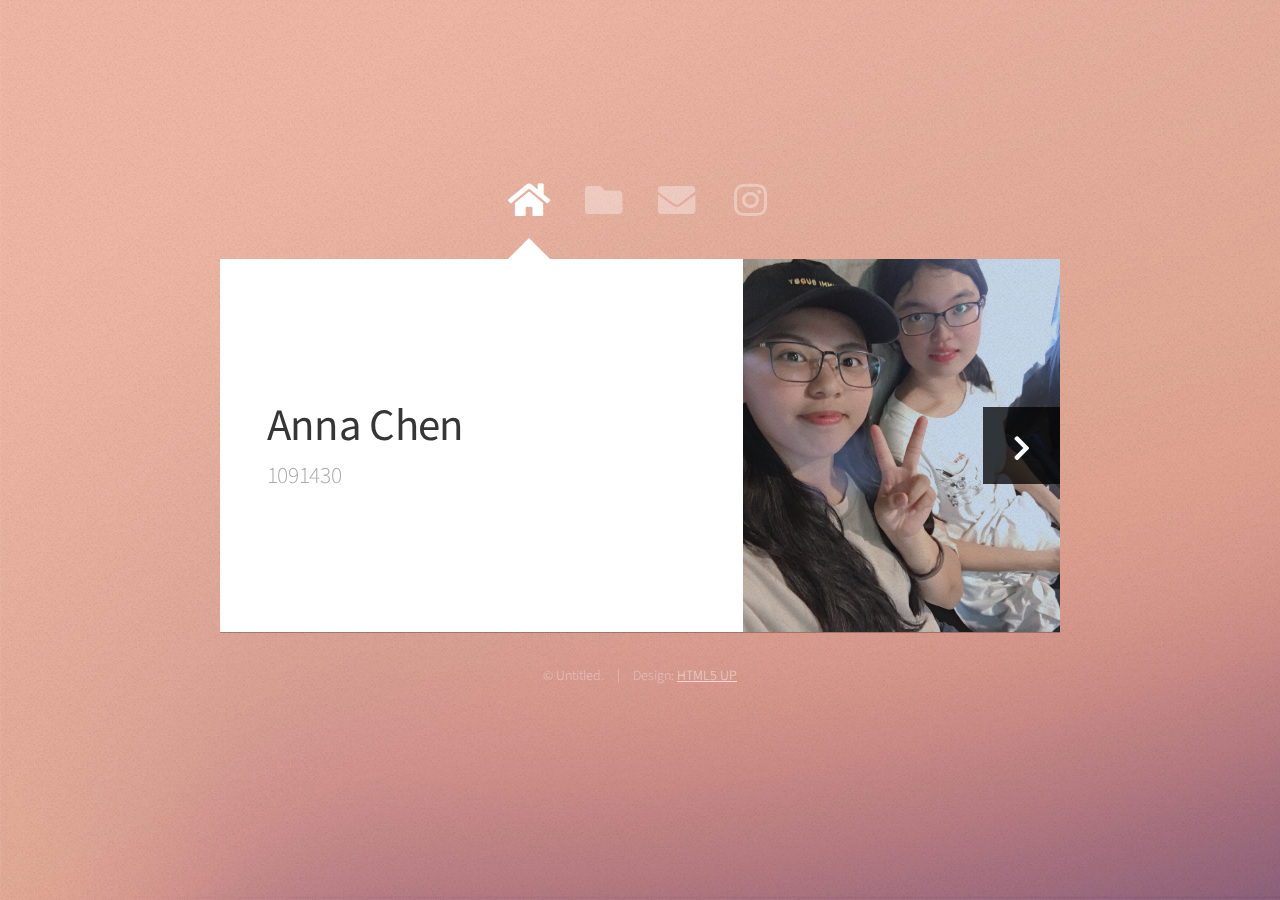
==== commit bade21c8: "2" ====
--- a/index.html
+++ b/index.html
@@ -17,7 +17,7 @@
 						<a href="#" class="icon solid fa-home"><span>Home</span></a>
 						<a href="#work" class="icon solid fa-folder"><span>Work</span></a>
 						<a href="#contact" class="icon solid fa-envelope"><span>Contact</span></a>
-						<a href="https://www.instagram.com/anna_chen_1228/" class="icon brands fa-twitter"><span>Twitter</span></a>
+						<a href="https://www.instagram.com/anna_chen_1228/" class="icon brands fa-instagram"><span>Instagram</span></a>
 					</nav>
 
 				<!-- Main -->
@@ -31,7 +31,7 @@
 								</header>
 								<a href="#work" class="jumplink pic">
 									<span class="arrow icon solid fa-chevron-right"><span>See my work</span></span>
-									<img src="images/me.jpg" alt="照片" width="300" height="200" />
+									<img src="images/0.jpeg" alt="照片" width="300" height="200" />
 								</a>
 							</article>
 
@@ -46,27 +46,27 @@
 								<section>
 									<div class="row">
 										<div class="col-4 col-6-medium col-12-small">
-											<a target="_blank" href="hellohtml/index.html" class="image fit"><img src="images/pic01.jpg" alt=""></a>
+											<a target="_blank" href="hellohtml/index.html" class="image fit">My Web<img src="images/1.JPG" alt=""></a>
 										</div>
 										<div class="col-4 col-6-medium col-12-small">
-											<a target="_blank" href="hellojavascript/index.html" class="image fit"><img src="images/pic02.jpg" alt=""></a>
+											<a target="_blank" href="hellojavascript/index.html" class="image fit">Selector<img src="images/2.JPG" alt=""></a>
 										</div>
 										<div class="col-4 col-6-medium col-12-small">
-											<a target="_blank" href="css_html/index.html"class="image fit"><img src="images/pic03.jpg" alt=""></a>
+											<a target="_blank" href="css_html/index.html"class="image fit">Table<img src="images/3.JPG" alt=""></a>
 										</div>
 										<div class="col-4 col-6-medium col-12-small">
-											<a target="_blank" href="box model/index.html" class="image fit"><img src="images/pic04.jpg" alt=""></a>
+											<a target="_blank" href="box_model\box_model.html" class="image fit">Boxing<img src="images/4.JPG" alt=""></a>
 										</div>
 										<div class="col-4 col-6-medium col-12-small">
-											<a target="_blank" href="bubble/index.html" class="image fit"><img src="images/pic05.jpg" alt=""></a>
+											<a target="_blank" href="bubble/index.html" class="image fit">Chat<img src="images/5.JPG" alt=""></a>
 										</div>
 										<div class="col-4 col-6-medium col-12-small">
-											<a target="_blank" href="animation/index.html" class="image fit"><img src="images/pic06.jpg" alt=""></a>
+											<a target="_blank" href="animation/index.html" class="image fit">Animation<img src="images/6.JPG" alt=""></a>
 										</div>
 										<div class="col-4 col-6-medium col-12-small">
-											<a target="_blank" href="school timetable/index.html"class="image fit"><img src="images/pic07.jpg" alt=""></a>
+											<a target="_blank" href="school timetable/index.html"class="image fit">Club Course<img src="images/7.JPG" alt=""></a>
 										</div>
-										<div class="col-4 col-6-medium col-12-small">
+										<!--<div class="col-4 col-6-medium col-12-small">
 											<a href="#" class="image fit"><img src="images/pic08.jpg" alt=""></a>
 										</div>
 										<div class="col-4 col-6-medium col-12-small">
@@ -80,7 +80,7 @@
 										</div>
 										<div class="col-4 col-6-medium col-12-small">
 											<a href="#" class="image fit"><img src="images/pic12.jpg" alt=""></a>
-										</div>
+										</div>-->
 									</div>
 								</section>
 							</article>
